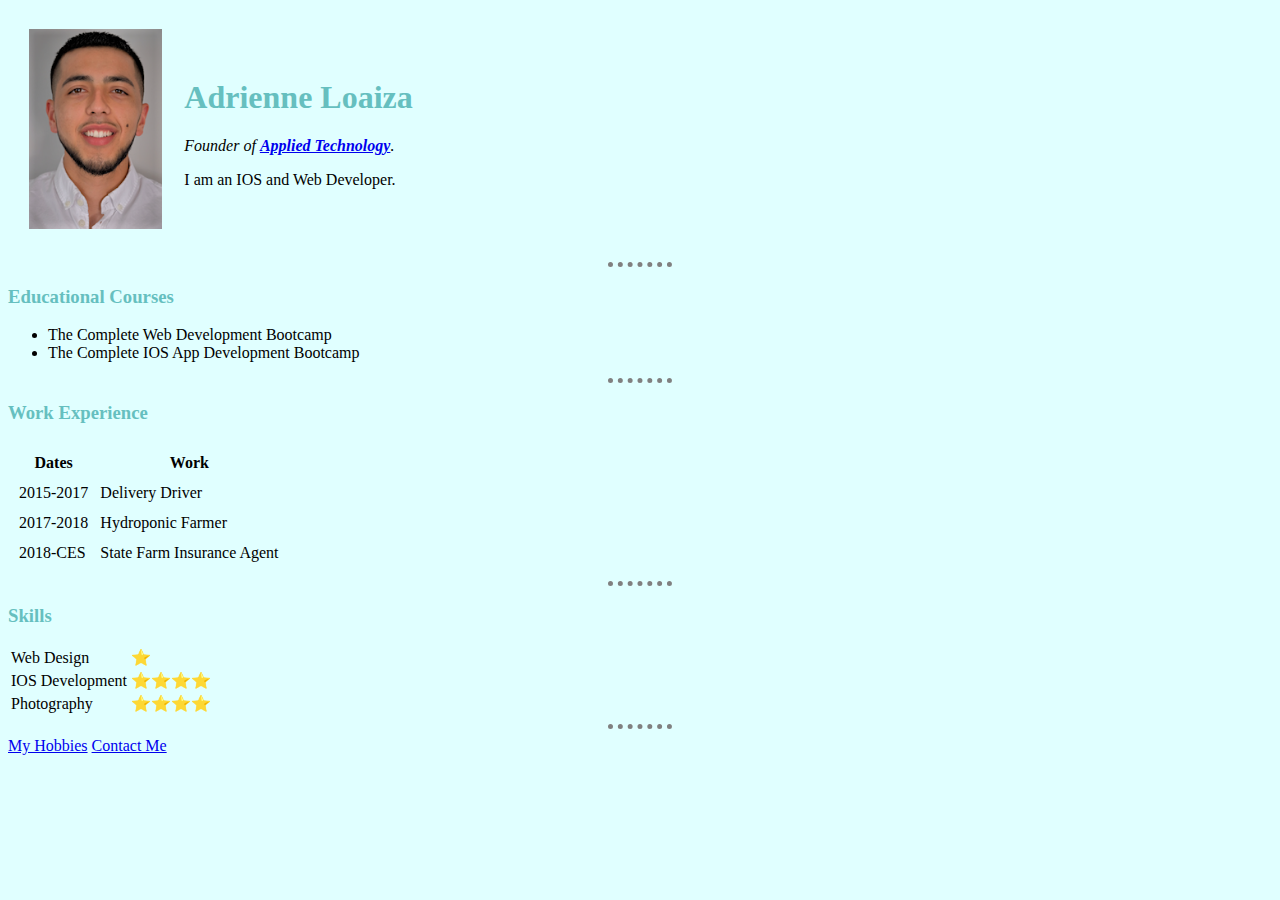
==== index.html @ 82d7c57b "First Basic Website" ====
<!DOCTYPE html>
<html lang=" " dir="ltr">
  <head>
   <meta charset="utf-8">
  <title>Adrienne's Personal Site</title>
<link rel="stylesheet" href="css/styles.css">
</head>

<body>
  <table cellspacing =20>
    <tr>
      <td><img src="_DSF1842.png" alt="Adrienne Profile Photo"></td>
      <td><h1>Adrienne Loaiza</h1>
      <p><em>Founder of <strong><a href="https://twitter.com/PDump101">Applied Technology</a></strong>.</em></p>
      <p>I am an IOS and Web Developer.</p></td>
    </tr>
  </table>
  <hr>

  <h3>Educational Courses</h3>
  <ul>
    <li>The Complete Web Development Bootcamp</li>
    <li>The Complete IOS App Development Bootcamp</li>
  </ul>

<hr>
<h3>Work Experience</h3>
  <table cellspacing=10>
   <thead>
       <tr>
         <th>Dates</th>
         <th>Work</th>
       </tr>
  </thead>


  <tbody>
       <tr>
         <td>2015-2017</td>
         <td>Delivery Driver</td>
       </tr>
       <tr>
         <td>2017-2018</td>
         <td>Hydroponic Farmer</td>
       </tr>
       <tr>
         <td>2018-CES</td>
         <td>State Farm Insurance Agent</td>
       </tr>
   </tbody>
</table>
<hr>


  <h3>Skills</h3>
<table cellspacing=10>
  <table>
        <tr>
           <td>Web Design</td>
           <td>⭐️</td>
        </tr>
        <tr>
           <td>IOS Development</td>
           <td>⭐️⭐️⭐️⭐️</td>
       </tr>
        <tr>
              <td>Photography</td>
              <td>⭐️⭐️⭐️⭐️</td>
       </tr>
</table>
<hr>
 <a href="hobbies.html">My Hobbies</a>
 <a href="contact me.html">Contact Me</a>
 </body>
</html>
---- css/styles.css ----
body {
  background-color: LightCyan;
}

hr {
  border-style: dotted none none;
  width: 5%;
  border-color: grey;
  border-width: 5px;

}

img {
  height: 200px;
}

h3 {
  color: #66BFBF;
}

h1 {
  color: #66BFBF;
}
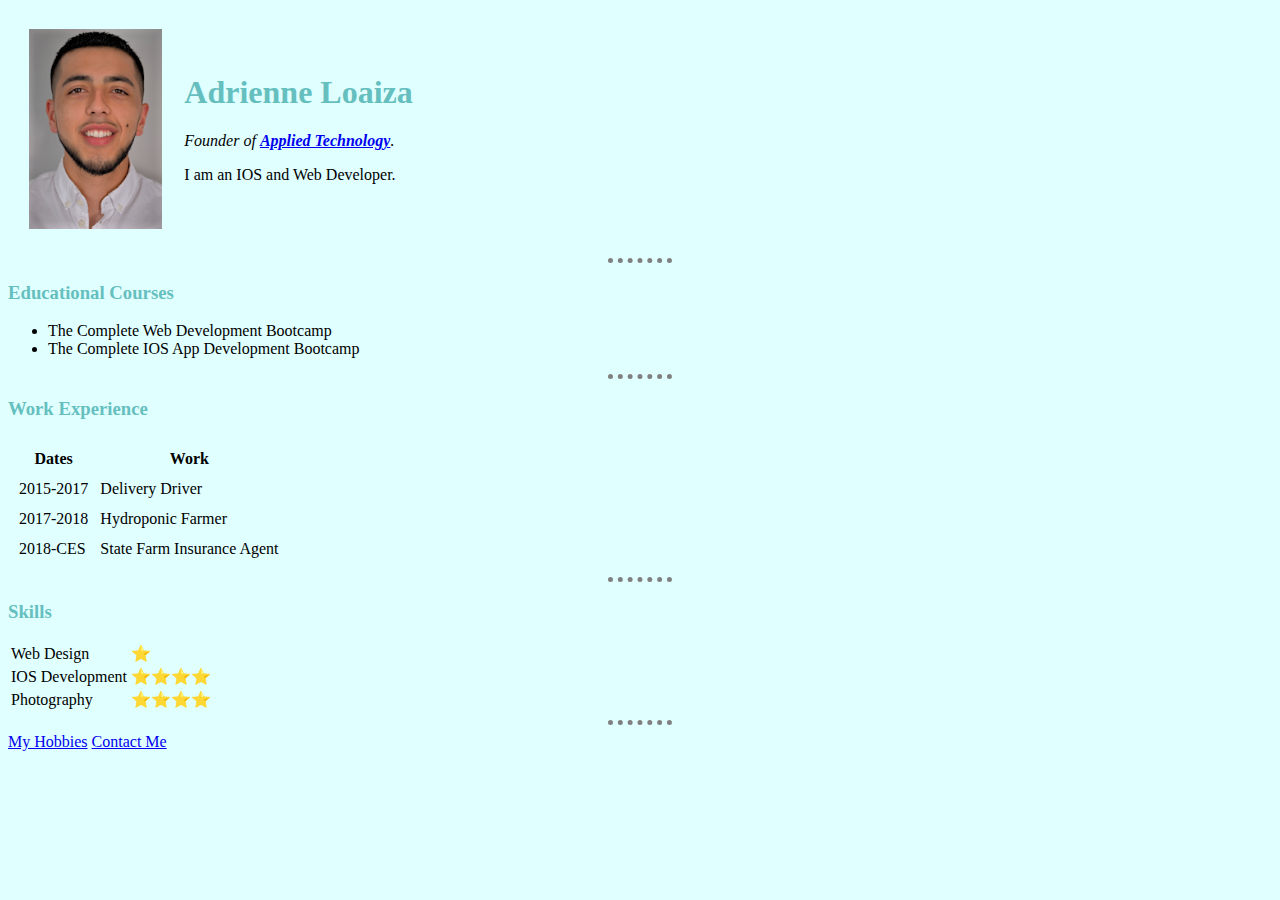
==== commit e7c70b83: "Update index.html" ====
--- a/index.html
+++ b/index.html
@@ -1,4 +1,4 @@
-<!DOCTYPE html>
+
 <html lang=" " dir="ltr">
   <head>
    <meta charset="utf-8">
